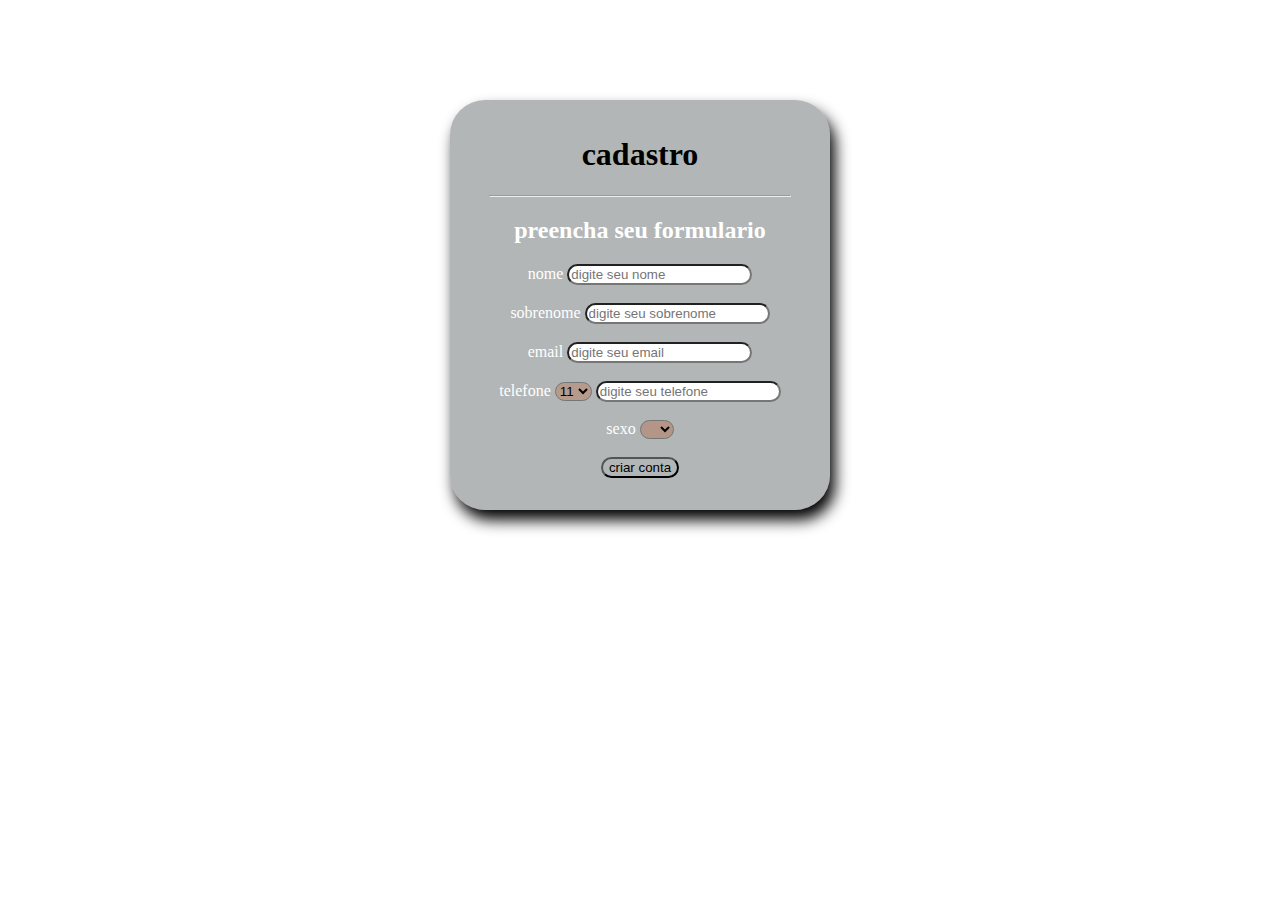
==== cadastro.html @ 749d175f "formulario" ====
<!DOCTYPE html>
<html lang="pt-br">
<head>
    <meta charset="UTF-8">
    <meta name="viewport" content="width=device-width, initial-scale=1.0">
    <title>cadastro</title>
    <link rel="stylesheet" href="cadastro.css">
</head>
<body>
    <div>
        <form class="input">

<h1 class="h1">
    cadastro
</h1>
<hr class="hr">

<h2>preencha seu formulario</h2>

<label for="nome ">nome</label>
<input type="text" placeholder="digite seu nome"><br><br>

<label for="sobrenome ">sobrenome</label>
<input class="input" type="text" placeholder="digite seu sobrenome"><br><br>

<label for="email ">email</label>
<input type="email" placeholder="digite seu email"><br><br>




    <label for="telefone ">telefone</label>
    <select class="ddd" name="" id="">
        <option value="11">11</option>
        <option value="12">12</option>
        <option value="13">13</option>
    </select>
    <input type="number" placeholder="digite seu telefone"><br><br>
   
<label for="genero">sexo</label>
<select class="genero">
    <option value=""></option>
    <option value="F">F</option>
    <option value="M">M</option>
    
</select><br><br>

<div class="btn">

    <a href="index.html">
    <input type="button" value="criar conta">
    </a>
</div>


        </form>
    </div>


    
</body>
</html>
---- cadastro.css ----
body {
    text-align: center;
    background-image: url(https://img.freepik.com/vetores-gratis/instagram-fundo-em-cores-gradientes_23-2147821882.jpg );
    background-repeat: no-repeat;
    background-size: 150%;


}

.h1 {
    color: black;
}

.hr {
    width: 300px;
    height: px;
    color: rgb(255, 255, 255);
}

form {
    width: 350px;
    height: 380px;
    background-color: rgba(27, 38, 38, 0.336);
    padding: 15px;
    margin: 100px auto;
    box-shadow: 5px 10px 15px rgb(0, 0, 0);
    color: white;
    border-radius: 35px;
}

.ddd {
    border-radius: 111px;
    background-color: rgba(185, 126, 98, 0.5);
}

.genero {
    border-radius: 111px;
    background-color: rgba(180, 117, 88, 0.493);
}

form input {
    border-radius: 11px;
}






.btn input {
    background-color: rgba(180, 117, 88, 0);
    text-align: center;
    border-radius: 98px;
}

.btn input {


    cursor: pointer;
}

.btn input:hover {

    transition: 0.5s;
    cursor: pointer;
    background-color: rgb(255, 153, 0);
}
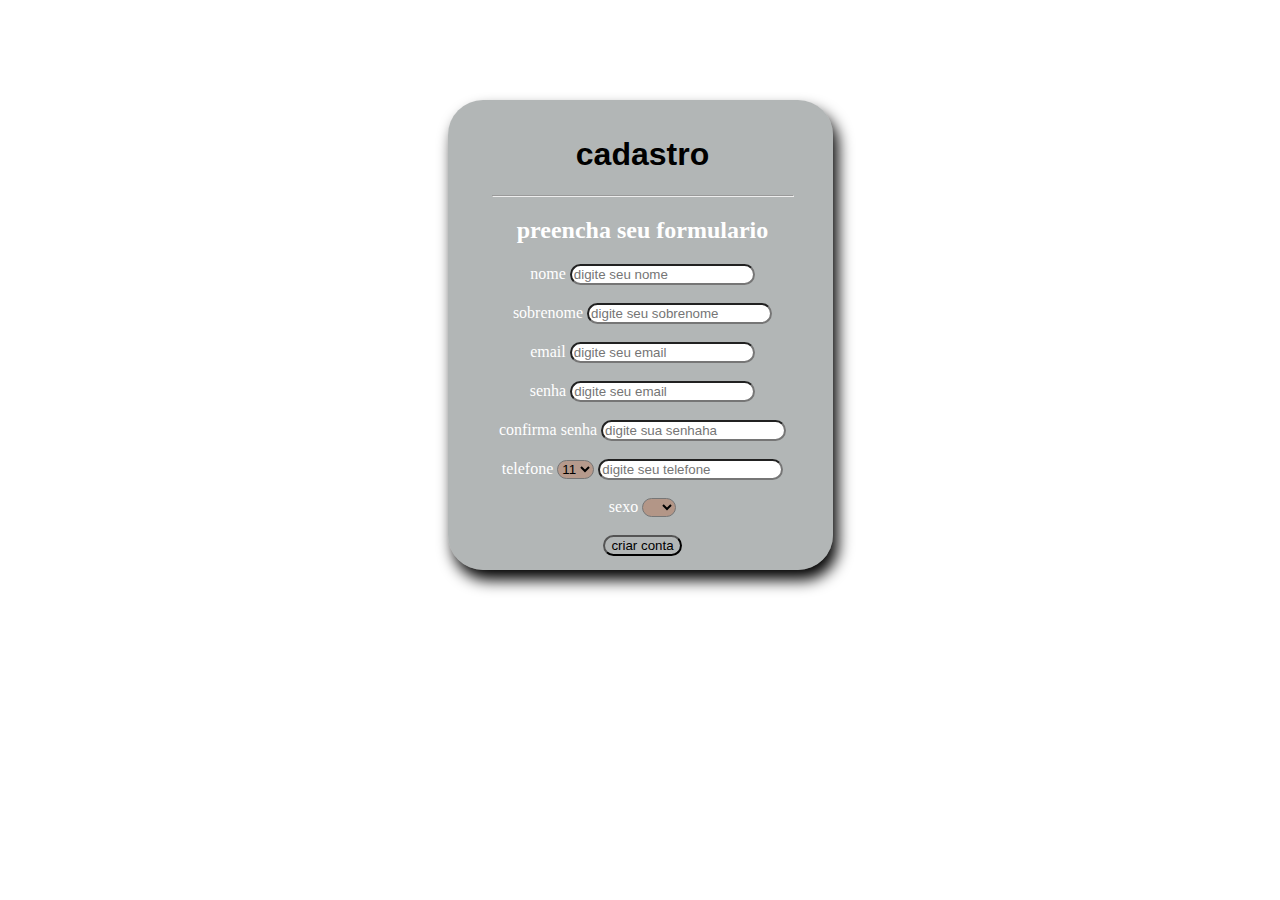
==== commit bf9df3b7: "formulario" ====
--- a/cadastro.html
+++ b/cadastro.html
@@ -25,6 +25,13 @@
 
 <label for="email ">email</label>
 <input type="email" placeholder="digite seu email"><br><br>
+
+<label for="senha">senha</label>
+<input type="password" placeholder="digite seu email"><br><br>
+
+
+<label for="confirma senha ">confirma senha</label>
+<input type="password" placeholder="digite sua senhaha"><br><br>
 
 
 
--- a/cadastro.css
+++ b/cadastro.css
@@ -1,45 +1,72 @@
 body {
     text-align: center;
+     /* text-aling ele alinha o texto ao centro da pagina web */
     background-image: url(https://img.freepik.com/vetores-gratis/instagram-fundo-em-cores-gradientes_23-2147821882.jpg );
+    /* backgraund-image:url cola uma imagen de fundo na pagina web pelo enderço do link */
     background-repeat: no-repeat;
-    background-size: 150%;
+    /* backgraund:no-repaet na deixa repetir a image do  background-image: */
+    background-size: 100%;
+    /* background-size ele da o tamanho da image que o background-image traz para a paginha web */
 
 
 }
 
 .h1 {
+    text-align: center;
+    /* text-aling ele alinha o texto ao centro da pagina web */
     color: black;
+    /* color ele da a cor da letra dentro da pagina web */
+    font-family: 'Gill Sans MT',' Calibri', 'Trebuchet MS', sans-serif;
+    /* font-family ele muda o farmato da letra que ele esta associado */
 }
 
 .hr {
     width: 300px;
+    /* widht ele da a largura a onde eu Quizer menciona ele (width -> largura) */
     height: px;
+    /* heigth ele da a altura aqui Que eu quero mencionar ele (heigth -> */
     color: rgb(255, 255, 255);
+     /* color ele da a cor da letra dentro da pagina web */
 }
+
 
 form {
     width: 350px;
-    height: 380px;
+    /* widht ele da a largura a onde eu Quizer menciona ele (width -> largura) */
+    height: 440px;
+     /* heigth ele da a altura aqui Que eu quero mencionar ele (heigth -> */
     background-color: rgba(27, 38, 38, 0.336);
+    /* background-color da a cor de fundo onde eu quero mencionar a cor */
     padding: 15px;
+    /* pedding:15% ele preenche */
     margin: 100px auto;
+
     box-shadow: 5px 10px 15px rgb(0, 0, 0);
+    /* box-shadow  ele faz a sonbra da caixa */
     color: white;
+
     border-radius: 35px;
+    /* borde-radius ele faz com que a borda da caixa ganhe uma certa curva dependendo do tamnho do seu px */
+    padding-left: 20px;
 }
 
 .ddd {
     border-radius: 111px;
+    /* borde-radius ele faz com que a borda da caixa ganhe uma certa curva dependendo do tamnho do seu px */
     background-color: rgba(185, 126, 98, 0.5);
+     /* background-color da a cor de fundo onde eu quero mencionar a cor */
 }
 
 .genero {
     border-radius: 111px;
+    /* borde-radius ele faz com que a borda da caixa ganhe uma certa curva dependendo do tamnho do seu px */
     background-color: rgba(180, 117, 88, 0.493);
+     /* background-color da a cor de fundo onde eu quero mencionar a cor */
 }
 
 form input {
     border-radius: 11px;
+    /* borde-radius ele faz com que a borda da caixa ganhe uma certa curva dependendo do tamnho do seu px */
 }
 
 
@@ -49,14 +76,18 @@
 
 .btn input {
     background-color: rgba(180, 117, 88, 0);
+    /* background-color da a cor de fundo onde eu quero mencionar a cor */
     text-align: center;
+    /* text-aling ele alinha o texto ao centro da pagina web */
     border-radius: 98px;
+     /* borde-radius ele faz com que a borda da caixa ganhe uma certa curva dependendo do tamnho do seu px */
 }
 
 .btn input {
 
 
     cursor: pointer;
+    
 }
 
 .btn input:hover {
